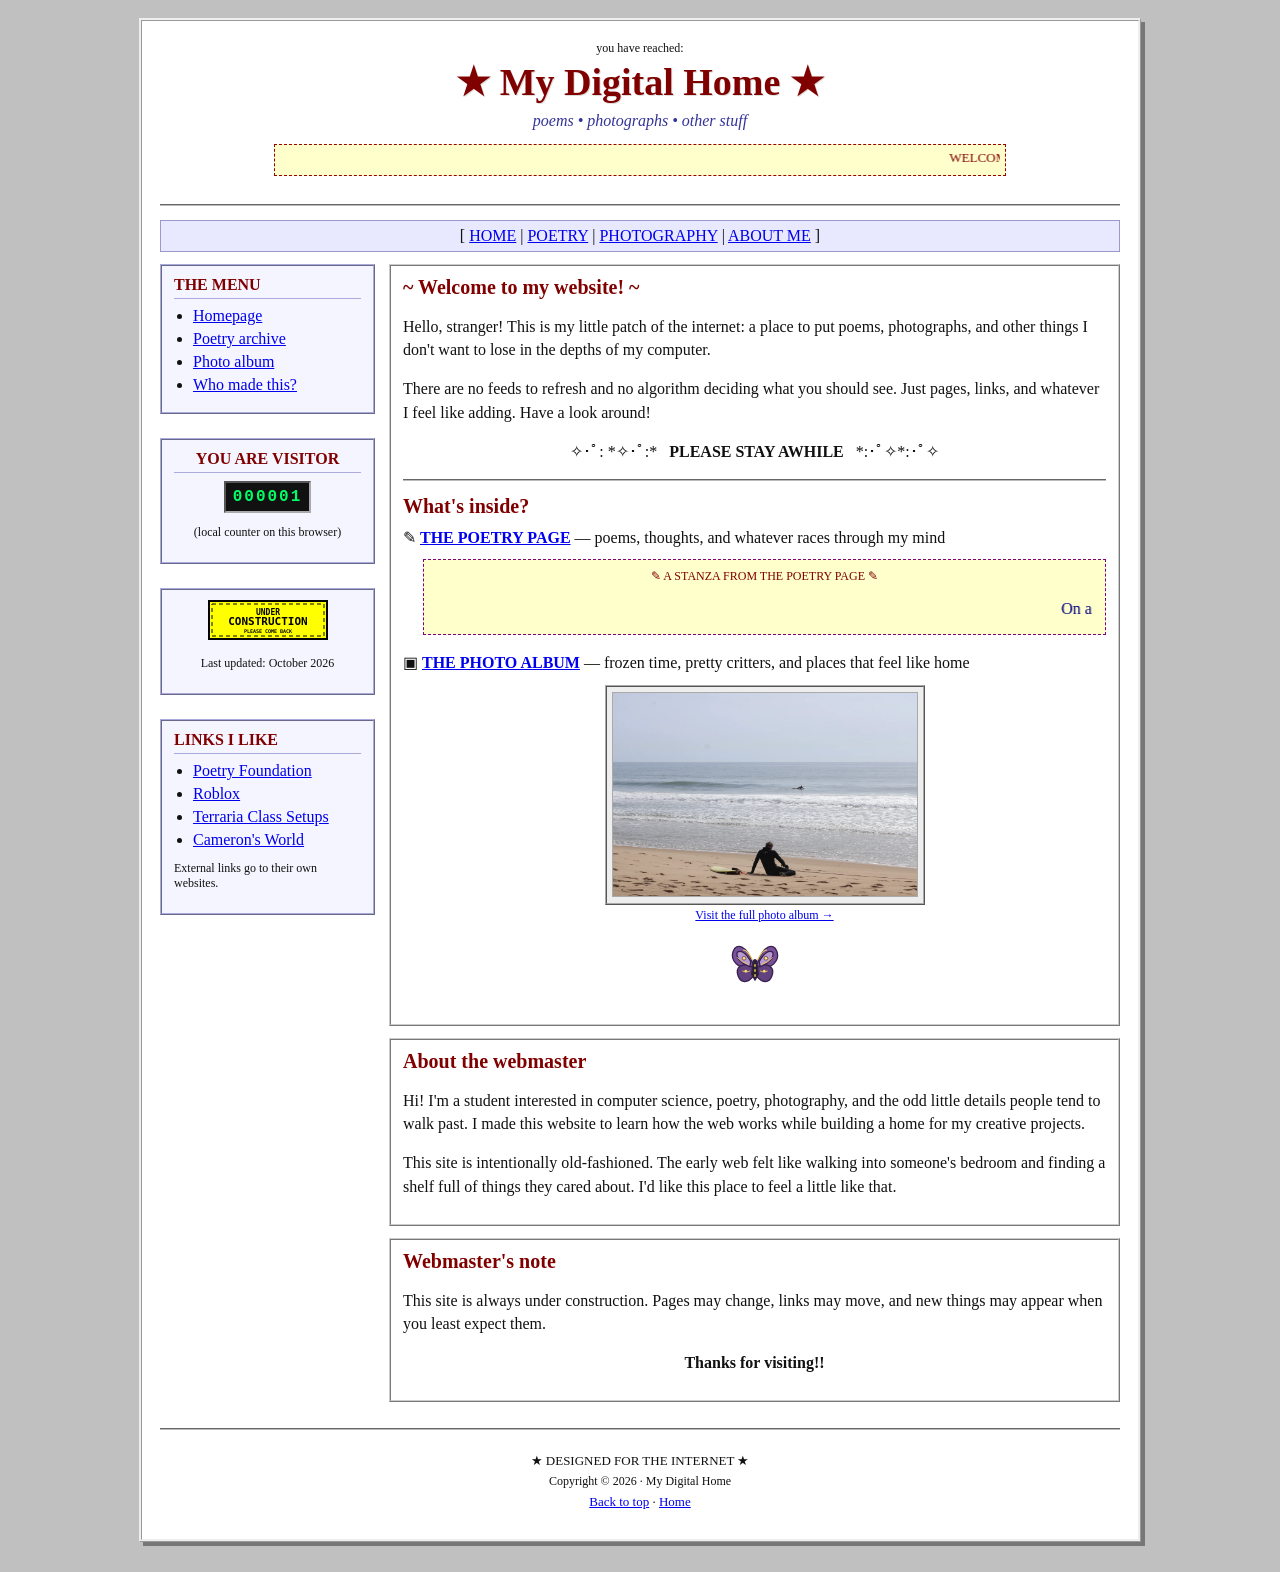
==== index.html @ 9bfef0e5 "fixes and text changes" ====
<!DOCTYPE html>
<html lang="en">
<head>
<meta charset="UTF-8">
<meta name="viewport" content="width=device-width, initial-scale=1">
<meta name="description" content="A personal homepage for poems, photographs, and things that stick around.">
<title>~*~ My Digital Home ~*~</title>
<link rel="icon" href="assets/icons/moth.svg" type="image/svg+xml">
<link rel="stylesheet" href="styles.css">
</head>
<body>
<div class="page">
  <header class="top">
    <p class="tiny">you have reached:</p>
    <h1>★ My Digital Home ★</h1>
    <p class="subtitle">poems • photographs • other stuff</p>
    <div class="welcome"><marquee scrollamount="3">WELCOME, INTERNET TRAVELER! &nbsp; This site is best viewed with curiosity and a snack. &nbsp; Please sign the guestbook (in spirit) before you leave. &nbsp; ☆ ☆ ☆</marquee></div>
  </header>
  <hr>
  <nav class="nav" aria-label="Main navigation">[ <a href="index.html">HOME</a> | <a href="poetry.html">POETRY</a> | <a href="photography.html">PHOTOGRAPHY</a> | <a href="#about">ABOUT ME</a> ]</nav>
  <div class="columns">
    <aside class="sidebar">
      <div class="box"><h2>THE MENU</h2><ul>
        <li><a href="index.html">Homepage</a></li><li><a href="poetry.html">Poetry archive</a></li><li><a href="photography.html">Photo album</a></li><li><a href="#about">Who made this?</a></li>
      </ul></div>
      <div class="box center"><h2>YOU ARE VISITOR</h2><div id="counter" class="counter">000001</div><p class="small">(local counter on this browser)</p></div>
      <div class="box center"><img src="assets/buttons/under-construction.svg" width="120" height="40" alt="Under construction"><p class="small">Last updated: October 2026</p></div>
      <div class="box"><h2>LINKS I LIKE</h2><ul><li><a href="https://www.poetryfoundation.org/">Poetry Foundation</a></li><li><a href="https://www.roblox.com/">Roblox</a></li><li><a href="https://terraria.wiki.gg/wiki/Guide:Class_setups">Terraria Class Setups</a></li><li><a href="https://www.cameronsworld.net/">Cameron's World</a></li></ul><p class="small">External links go to their own websites.</p></div>
    </aside>
    <main>
      <section class="box main-box"><h2>~ Welcome to my website! ~</h2>
        <p>Hello, stranger! This is my little patch of the internet: a place to put poems, photographs, and other things I don't want to lose in the depths of my computer.</p>
        <p>There are no feeds to refresh and no algorithm deciding what you should see. Just pages, links, and whatever I feel like adding. Have a look around!</p>
        <p class="center">✧･ﾟ: *✧･ﾟ:* &nbsp; <strong>PLEASE STAY AWHILE</strong> &nbsp; *:･ﾟ✧*:･ﾟ✧</p>
        <hr>
        <h2>What's inside?</h2>
        <div class="directory">
          <p>✎ <a href="poetry.html"><strong>THE POETRY PAGE</strong></a> — poems, thoughts, and whatever races through my mind</p>
          <div class="poem-ticker-box" aria-label="A random stanza from the poetry archive">
            <p class="small center">✎ A STANZA FROM THE POETRY PAGE ✎</p>
            <marquee id="random-poem-stanza" scrollamount="2" aria-label="Random poem stanza">Loading a line from the poetry archive...</marquee>
          </div>
          <p>▣ <a href="photography.html"><strong>THE PHOTO ALBUM</strong></a> — frozen time, pretty critters, and places that feel like home</p>
          <div class="home-photo-feature center">
            <a class="home-photo-link" id="random-home-photo-link" href="assets/photos/img_0612.webp" target="_blank" rel="noopener" aria-label="Open this photograph in a larger view">
              <span class="home-photo-window"><img id="random-home-photo" src="assets/photos/img_0612.webp" alt="A random photograph from the collection" decoding="async"></span>
            </a>
            <p class="small"><a href="photography.html">Visit the full photo album →</a></p>
          </div>
        </div>
        <p class="center"><img src="assets/icons/moth.svg" alt="A little moth icon" width="54" height="54"></p>
      </section>
      <section class="box main-box" id="about"><h2>About the webmaster</h2>
        <p>Hi! I'm a student interested in computer science, poetry, photography, and the odd little details people tend to walk past. I made this website to learn how the web works while building a home for my creative projects.</p>
        <p>This site is intentionally old-fashioned. The early web felt like walking into someone's bedroom and finding a shelf full of things they cared about. I'd like this place to feel a little like that.</p>
      </section>
      <section class="box main-box"><h2>Webmaster's note</h2><p>This site is always under construction. Pages may change, links may move, and new things may appear when you least expect them.</p><p class="center"><strong>Thanks for visiting!!</strong></p></section>
    </main>
  </div>
  <hr>
  <footer><p>★ DESIGNED FOR THE INTERNET ★</p><p class="small">Copyright © 2026 · My Digital Home</p><p><a href="#top">Back to top</a> · <a href="index.html">Home</a></p></footer>
</div>
<script src="script.js"></script>
</body>
</html>
---- styles.css ----
/* Intentionally simple, old-school personal homepage styling. Most browsers supply the classic Times look. */
html { background: #c0c0c0; }
body { margin: 0; padding: 18px 10px 30px; color: #111; background: #c0c0c0; font-family: "Times New Roman", Times, serif; font-size: 16px; }
a { color: #0000ee; text-decoration: underline; }
a:visited { color: #551a8b; }
a:hover { color: #cc0000; background: #ffff99; }
.page { max-width: 960px; margin: 0 auto; padding: 12px 18px 20px; border: 3px ridge #eee; background: #fff; box-shadow: 4px 4px 0 #777; }
.top { text-align: center; padding: 8px 5px 14px; }
.top h1 { margin: 4px 0 8px; color: #800000; font-size: clamp(25px, 4vw, 38px); text-shadow: 1px 1px #ddd; }
.subtitle { margin: 0; color: #333399; font-style: italic; }
.tiny, .small { font-size: 12px; }
.tiny { margin: 0; }
.welcome { margin: 14px auto 0; max-width: 720px; padding: 5px; border: 1px dashed #900; color: #800000; background: #ffffcc; font-size: 13px; }
hr { border: 0; border-top: 2px groove #bbb; margin: 14px 0; }
.nav { text-align: center; padding: 6px; margin-bottom: 12px; background: #e8e8ff; border: 1px solid #9999cc; }
.columns { display: grid; grid-template-columns: 215px minmax(0, 1fr); gap: 14px; align-items: start; }
.sidebar { display: flex; flex-direction: column; gap: 12px; }
.box { border: 2px ridge #ccc; padding: 10px 12px; margin: 0 0 12px; background: #fff; }
.box h2 { color: #800000; font-size: 20px; margin: 0 0 8px; }
.sidebar .box { background: #f5f5ff; border-color: #aaaadd; }
.sidebar .box h2 { font-size: 16px; border-bottom: 1px solid #aaaadd; padding-bottom: 4px; }
.sidebar ul { padding-left: 19px; margin: 8px 0; }
.sidebar li { margin: 5px 0; }
.center { text-align: center; }
.counter { display: inline-block; padding: 5px 7px; border: 2px inset #aaa; background: #111; color: #00ff66; font-family: "Courier New", monospace; font-weight: bold; letter-spacing: 2px; }
.main-box p { line-height: 1.45; }
.directory { line-height: 1.8; }
.single { max-width: 780px; margin: 0 auto; }
.breadcrumbs { font-size: 13px; }
.poem { margin-top: 16px; }
.poem h2 { color: #000080; }
.poem-text { padding: 10px 18px; border-left: 3px solid #ccc; font-style: italic; line-height: 1.6; }
.poem-text p { margin: 0 0 14px; }
code { padding: 1px 3px; background: #eee; font-family: "Courier New", monospace; font-size: 13px; overflow-wrap: anywhere; }
.photography-page { max-width: 900px; }
.photo-gallery { display: grid; grid-template-columns: repeat(3, minmax(0, 1fr)); gap: 12px; align-items: start; }
.photo-gallery figure { margin: 0; padding: 7px; background: #f7f7ff; min-width: 0; }
.photo-link { display: flex; align-items: center; justify-content: center; width: 100%; aspect-ratio: 3 / 2; overflow: hidden; background: #eee; cursor: zoom-in; }
.photo-gallery img { display: block; width: 100%; height: 100% !important; aspect-ratio: auto; object-fit: contain !important; border: 2px inset #aaa; background: #eee; }
footer { text-align: center; font-size: 13px; padding: 4px 0; }
footer p { margin: 5px 0; }
@media (max-width: 650px) { body { padding: 6px; } .page { padding: 10px; } .columns { grid-template-columns: 1fr; } .sidebar { display: grid; grid-template-columns: repeat(2, minmax(0, 1fr)); } .photo-gallery { grid-template-columns: 1fr 1fr; } }
@media (max-width: 390px) { .sidebar, .photo-gallery { grid-template-columns: 1fr; } }

/* Poetry archive */
.poem-index { line-height: 1.8; }
.poem { scroll-margin-top: 16px; }
.poem h2 { text-transform: none; }
.poem-text.poem-lines { font-style: normal; line-height: 1.55; }
.poem-text.poem-lines p { margin: 0 0 18px; }
.poem-text.poem-lines p:last-child { margin-bottom: 0; }
.epigraph { margin: 8px 18px 2px; padding-left: 12px; border-left: 2px solid #aaaadd; font-style: italic; line-height: 1.5; }


/* Homepage random photo + poetry ticker */
.directory { line-height: 1.8; }
.directory > p { margin: 8px 0 10px; }
.poem-ticker-box { margin: 0 0 16px 20px; padding: 8px 10px; border: 1px dashed #800080; background: #ffffcc; color: #000080; overflow: hidden; }
.poem-ticker-box .small { margin: 0 0 6px; color: #800000; }
.poem-ticker-box marquee { display: block; padding: 3px 0; min-height: 1.2em; }
.home-photo-feature { margin: 3px 0 10px 20px; line-height: 1.2; }
.home-photo-link { display: block; width: min(100%, 320px); max-width: 100%; margin: 0 auto; cursor: zoom-in; }
.home-photo-window { display: flex; align-items: center; justify-content: center; width: 100%; height: 220px; box-sizing: border-box; margin: 0 auto; padding: 5px; border: 2px ridge #aaa; background: #eee; }
.home-photo-window img { display: block; max-width: 100%; max-height: 100%; width: auto; height: auto; object-fit: contain; border: 1px solid #aaa; box-sizing: border-box; }
.home-photo-feature p { margin: 3px 0 0; line-height: 1.2; }
@media (max-width: 650px) { .poem-ticker-box, .home-photo-feature { margin-left: 0; } .home-photo-window { height: 210px; } }
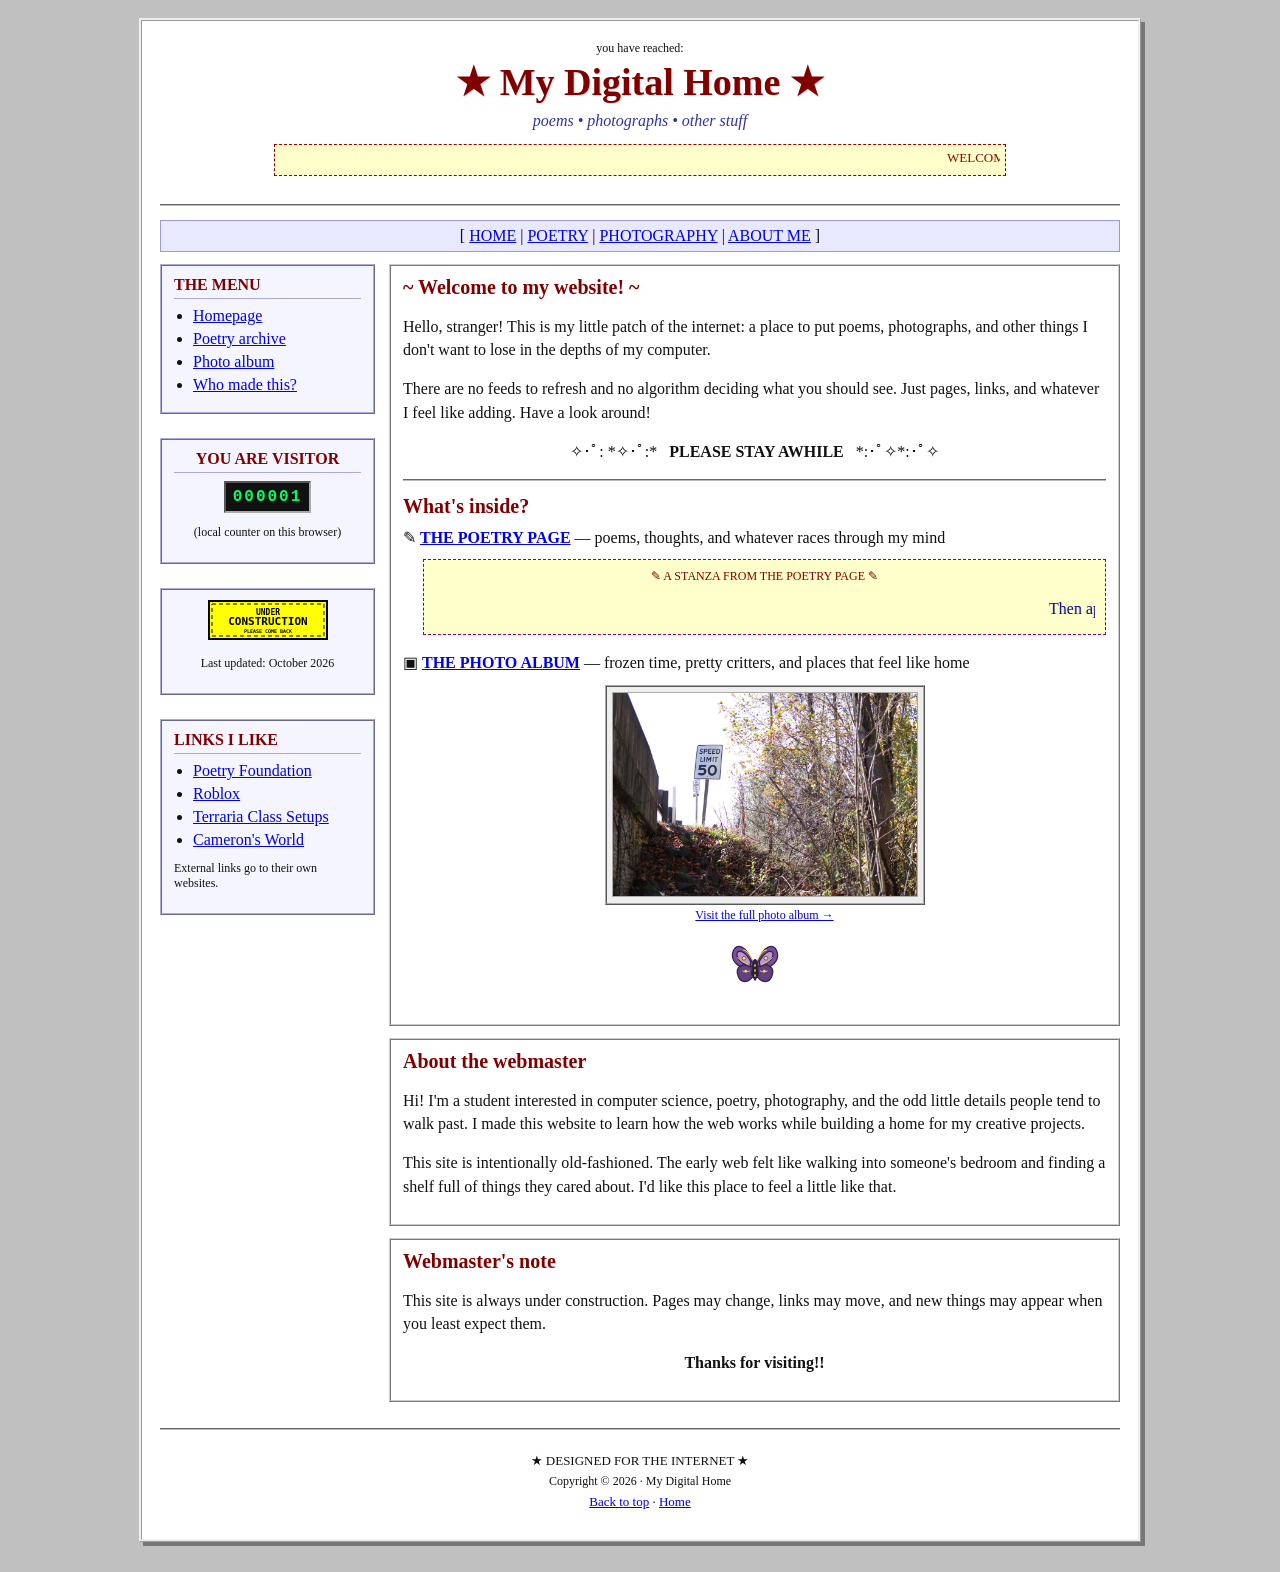
==== commit d95fa02e: "updated ticker and home buttons" ====
--- a/index.html
+++ b/index.html
@@ -38,7 +38,7 @@
           <p>✎ <a href="poetry.html"><strong>THE POETRY PAGE</strong></a> — poems, thoughts, and whatever races through my mind</p>
           <div class="poem-ticker-box" aria-label="A random stanza from the poetry archive">
             <p class="small center">✎ A STANZA FROM THE POETRY PAGE ✎</p>
-            <marquee id="random-poem-stanza" scrollamount="2" aria-label="Random poem stanza">Loading a line from the poetry archive...</marquee>
+            <marquee id="random-poem-stanza" scrollamount="2" scrolldelay="65" truespeed aria-label="Random poem stanza">Loading a line from the poetry archive...</marquee>
           </div>
           <p>▣ <a href="photography.html"><strong>THE PHOTO ALBUM</strong></a> — frozen time, pretty critters, and places that feel like home</p>
           <div class="home-photo-feature center">
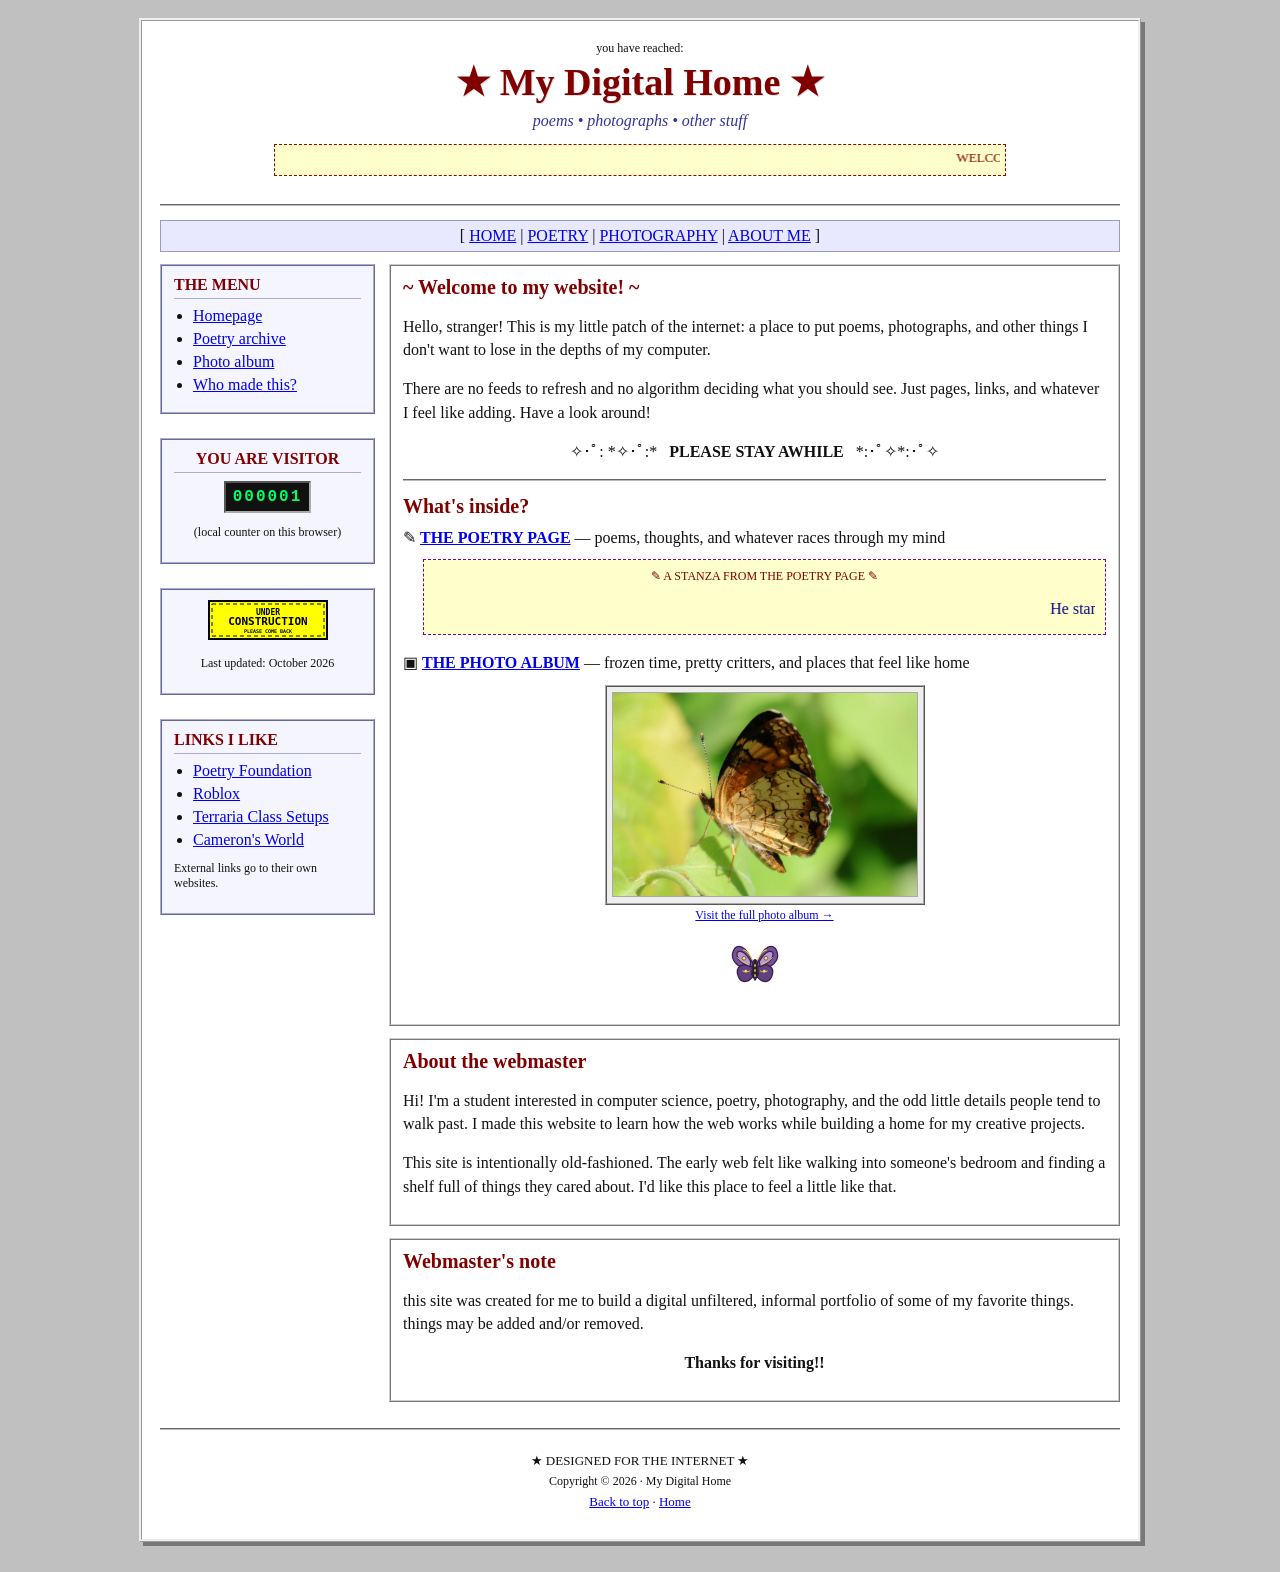
==== commit dac26f61: "more fixes" ====
--- a/index.html
+++ b/index.html
@@ -38,7 +38,7 @@
           <p>✎ <a href="poetry.html"><strong>THE POETRY PAGE</strong></a> — poems, thoughts, and whatever races through my mind</p>
           <div class="poem-ticker-box" aria-label="A random stanza from the poetry archive">
             <p class="small center">✎ A STANZA FROM THE POETRY PAGE ✎</p>
-            <marquee id="random-poem-stanza" scrollamount="2" scrolldelay="65" truespeed aria-label="Random poem stanza">Loading a line from the poetry archive...</marquee>
+            <marquee id="random-poem-stanza" scrollamount="2" scrolldelay="55" truespeed aria-label="Random poem stanza">Loading a line from the poetry archive...</marquee>
           </div>
           <p>▣ <a href="photography.html"><strong>THE PHOTO ALBUM</strong></a> — frozen time, pretty critters, and places that feel like home</p>
           <div class="home-photo-feature center">
@@ -54,7 +54,7 @@
         <p>Hi! I'm a student interested in computer science, poetry, photography, and the odd little details people tend to walk past. I made this website to learn how the web works while building a home for my creative projects.</p>
         <p>This site is intentionally old-fashioned. The early web felt like walking into someone's bedroom and finding a shelf full of things they cared about. I'd like this place to feel a little like that.</p>
       </section>
-      <section class="box main-box"><h2>Webmaster's note</h2><p>This site is always under construction. Pages may change, links may move, and new things may appear when you least expect them.</p><p class="center"><strong>Thanks for visiting!!</strong></p></section>
+      <section class="box main-box"><h2>Webmaster's note</h2><p>this site was created for me to build a digital unfiltered, informal portfolio of some of my favorite things. things may be added and/or removed.</p><p class="center"><strong>Thanks for visiting!!</strong></p></section>
     </main>
   </div>
   <hr>
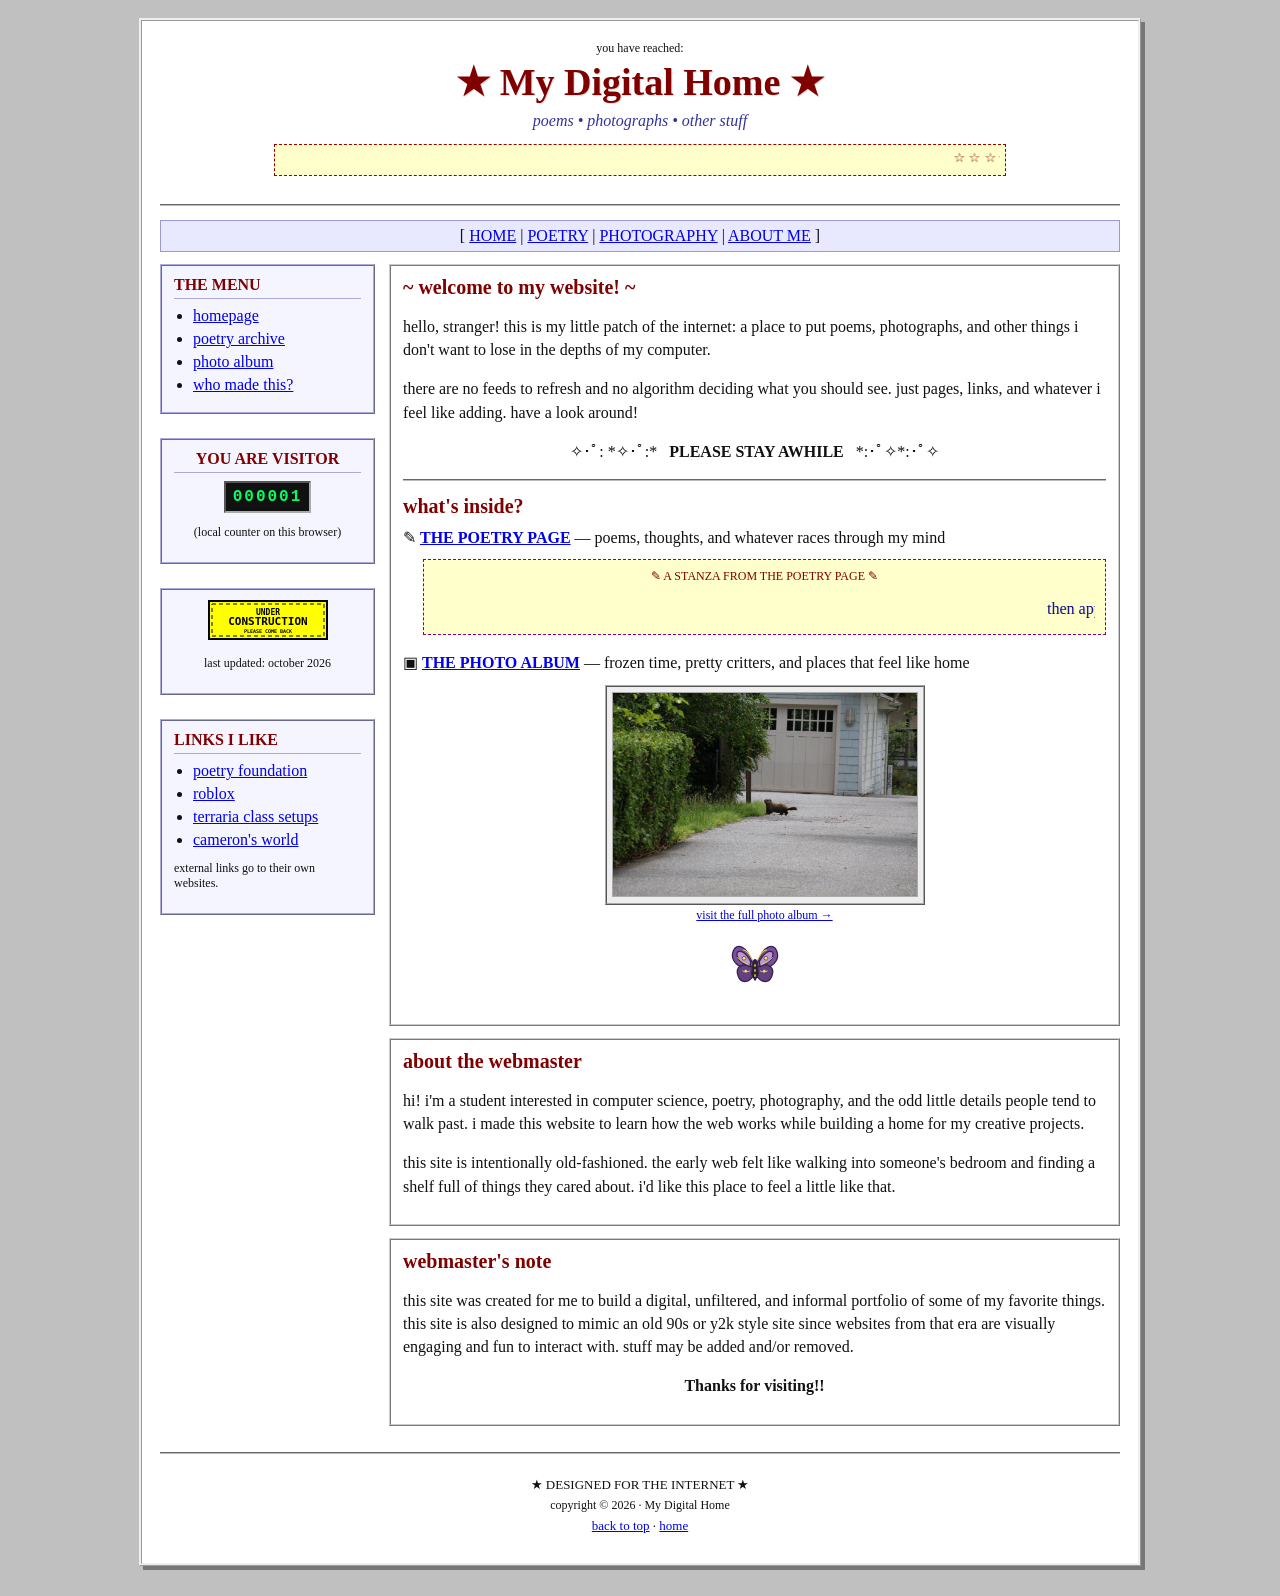
==== commit 0bbe050d: "fixed text stuff and i forget what else tbh" ====
--- a/index.html
+++ b/index.html
@@ -3,7 +3,7 @@
 <head>
 <meta charset="UTF-8">
 <meta name="viewport" content="width=device-width, initial-scale=1">
-<meta name="description" content="A personal homepage for poems, photographs, and things that stick around.">
+<meta name="description" content="a personal homepage for poems, photographs, and things that stick around.">
 <title>~*~ My Digital Home ~*~</title>
 <link rel="icon" href="assets/icons/moth.svg" type="image/svg+xml">
 <link rel="stylesheet" href="styles.css">
@@ -14,51 +14,51 @@
     <p class="tiny">you have reached:</p>
     <h1>★ My Digital Home ★</h1>
     <p class="subtitle">poems • photographs • other stuff</p>
-    <div class="welcome"><marquee scrollamount="3">WELCOME, INTERNET TRAVELER! &nbsp; This site is best viewed with curiosity and a snack. &nbsp; Please sign the guestbook (in spirit) before you leave. &nbsp; ☆ ☆ ☆</marquee></div>
+    <div class="welcome"><marquee scrollamount="3">☆ ☆ ☆ welcome to my digital portfolio!! enjoy your stay and make yourself at home. ☆ ☆ ☆</marquee></div>
   </header>
   <hr>
-  <nav class="nav" aria-label="Main navigation">[ <a href="index.html">HOME</a> | <a href="poetry.html">POETRY</a> | <a href="photography.html">PHOTOGRAPHY</a> | <a href="#about">ABOUT ME</a> ]</nav>
+  <nav class="nav" aria-label="main navigation">[ <a href="index.html">HOME</a> | <a href="poetry.html">POETRY</a> | <a href="photography.html">PHOTOGRAPHY</a> | <a href="#about">ABOUT ME</a> ]</nav>
   <div class="columns">
     <aside class="sidebar">
       <div class="box"><h2>THE MENU</h2><ul>
-        <li><a href="index.html">Homepage</a></li><li><a href="poetry.html">Poetry archive</a></li><li><a href="photography.html">Photo album</a></li><li><a href="#about">Who made this?</a></li>
+        <li><a href="index.html">homepage</a></li><li><a href="poetry.html">poetry archive</a></li><li><a href="photography.html">photo album</a></li><li><a href="#about">who made this?</a></li>
       </ul></div>
       <div class="box center"><h2>YOU ARE VISITOR</h2><div id="counter" class="counter">000001</div><p class="small">(local counter on this browser)</p></div>
-      <div class="box center"><img src="assets/buttons/under-construction.svg" width="120" height="40" alt="Under construction"><p class="small">Last updated: October 2026</p></div>
-      <div class="box"><h2>LINKS I LIKE</h2><ul><li><a href="https://www.poetryfoundation.org/">Poetry Foundation</a></li><li><a href="https://www.roblox.com/">Roblox</a></li><li><a href="https://terraria.wiki.gg/wiki/Guide:Class_setups">Terraria Class Setups</a></li><li><a href="https://www.cameronsworld.net/">Cameron's World</a></li></ul><p class="small">External links go to their own websites.</p></div>
+      <div class="box center"><img src="assets/buttons/under-construction.svg" width="120" height="40" alt="under construction"><p class="small">last updated: october 2026</p></div>
+      <div class="box"><h2>LINKS I LIKE</h2><ul><li><a href="https://www.poetryfoundation.org/">poetry foundation</a></li><li><a href="https://www.roblox.com/">roblox</a></li><li><a href="https://terraria.wiki.gg/wiki/Guide:Class_setups">terraria class setups</a></li><li><a href="https://www.cameronsworld.net/">cameron's world</a></li></ul><p class="small">external links go to their own websites.</p></div>
     </aside>
     <main>
-      <section class="box main-box"><h2>~ Welcome to my website! ~</h2>
-        <p>Hello, stranger! This is my little patch of the internet: a place to put poems, photographs, and other things I don't want to lose in the depths of my computer.</p>
-        <p>There are no feeds to refresh and no algorithm deciding what you should see. Just pages, links, and whatever I feel like adding. Have a look around!</p>
+      <section class="box main-box"><h2>~ welcome to my website! ~</h2>
+        <p>hello, stranger! this is my little patch of the internet: a place to put poems, photographs, and other things i don't want to lose in the depths of my computer.</p>
+        <p>there are no feeds to refresh and no algorithm deciding what you should see. just pages, links, and whatever i feel like adding. have a look around!</p>
         <p class="center">✧･ﾟ: *✧･ﾟ:* &nbsp; <strong>PLEASE STAY AWHILE</strong> &nbsp; *:･ﾟ✧*:･ﾟ✧</p>
         <hr>
-        <h2>What's inside?</h2>
+        <h2>what's inside?</h2>
         <div class="directory">
           <p>✎ <a href="poetry.html"><strong>THE POETRY PAGE</strong></a> — poems, thoughts, and whatever races through my mind</p>
           <div class="poem-ticker-box" aria-label="A random stanza from the poetry archive">
             <p class="small center">✎ A STANZA FROM THE POETRY PAGE ✎</p>
-            <marquee id="random-poem-stanza" scrollamount="2" scrolldelay="55" truespeed aria-label="Random poem stanza">Loading a line from the poetry archive...</marquee>
+            <marquee id="random-poem-stanza" scrollamount="2" scrolldelay="55" truespeed aria-label="random poem stanza">loading a line from the poetry archive...</marquee>
           </div>
           <p>▣ <a href="photography.html"><strong>THE PHOTO ALBUM</strong></a> — frozen time, pretty critters, and places that feel like home</p>
           <div class="home-photo-feature center">
             <a class="home-photo-link" id="random-home-photo-link" href="assets/photos/img_0612.webp" target="_blank" rel="noopener" aria-label="Open this photograph in a larger view">
-              <span class="home-photo-window"><img id="random-home-photo" src="assets/photos/img_0612.webp" alt="A random photograph from the collection" decoding="async"></span>
+              <span class="home-photo-window"><img id="random-home-photo" src="assets/photos/img_0612.webp" alt="a random photograph from the collection" decoding="async"></span>
             </a>
-            <p class="small"><a href="photography.html">Visit the full photo album →</a></p>
+            <p class="small"><a href="photography.html">visit the full photo album →</a></p>
           </div>
         </div>
-        <p class="center"><img src="assets/icons/moth.svg" alt="A little moth icon" width="54" height="54"></p>
+        <p class="center"><img src="assets/icons/moth.svg" alt="a little moth icon" width="54" height="54"></p>
       </section>
-      <section class="box main-box" id="about"><h2>About the webmaster</h2>
-        <p>Hi! I'm a student interested in computer science, poetry, photography, and the odd little details people tend to walk past. I made this website to learn how the web works while building a home for my creative projects.</p>
-        <p>This site is intentionally old-fashioned. The early web felt like walking into someone's bedroom and finding a shelf full of things they cared about. I'd like this place to feel a little like that.</p>
+      <section class="box main-box" id="about"><h2>about the webmaster</h2>
+        <p>hi! i'm a student interested in computer science, poetry, photography, and the odd little details people tend to walk past. i made this website to learn how the web works while building a home for my creative projects.</p>
+        <p>this site is intentionally old-fashioned. the early web felt like walking into someone's bedroom and finding a shelf full of things they cared about. i'd like this place to feel a little like that.</p>
       </section>
-      <section class="box main-box"><h2>Webmaster's note</h2><p>this site was created for me to build a digital unfiltered, informal portfolio of some of my favorite things. things may be added and/or removed.</p><p class="center"><strong>Thanks for visiting!!</strong></p></section>
+      <section class="box main-box"><h2>webmaster's note</h2><p>this site was created for me to build a digital, unfiltered, and informal portfolio of some of my favorite things. this site is also designed to mimic an old 90s or y2k style site since websites from that era are visually engaging and fun to interact with. stuff may be added and/or removed.</p><p class="center"><strong>Thanks for visiting!!</strong></p></section>
     </main>
   </div>
   <hr>
-  <footer><p>★ DESIGNED FOR THE INTERNET ★</p><p class="small">Copyright © 2026 · My Digital Home</p><p><a href="#top">Back to top</a> · <a href="index.html">Home</a></p></footer>
+  <footer><p>★ DESIGNED FOR THE INTERNET ★</p><p class="small">copyright © 2026 · My Digital Home</p><p><a href="#top">back to top</a> · <a href="index.html">home</a></p></footer>
 </div>
 <script src="script.js"></script>
 </body>
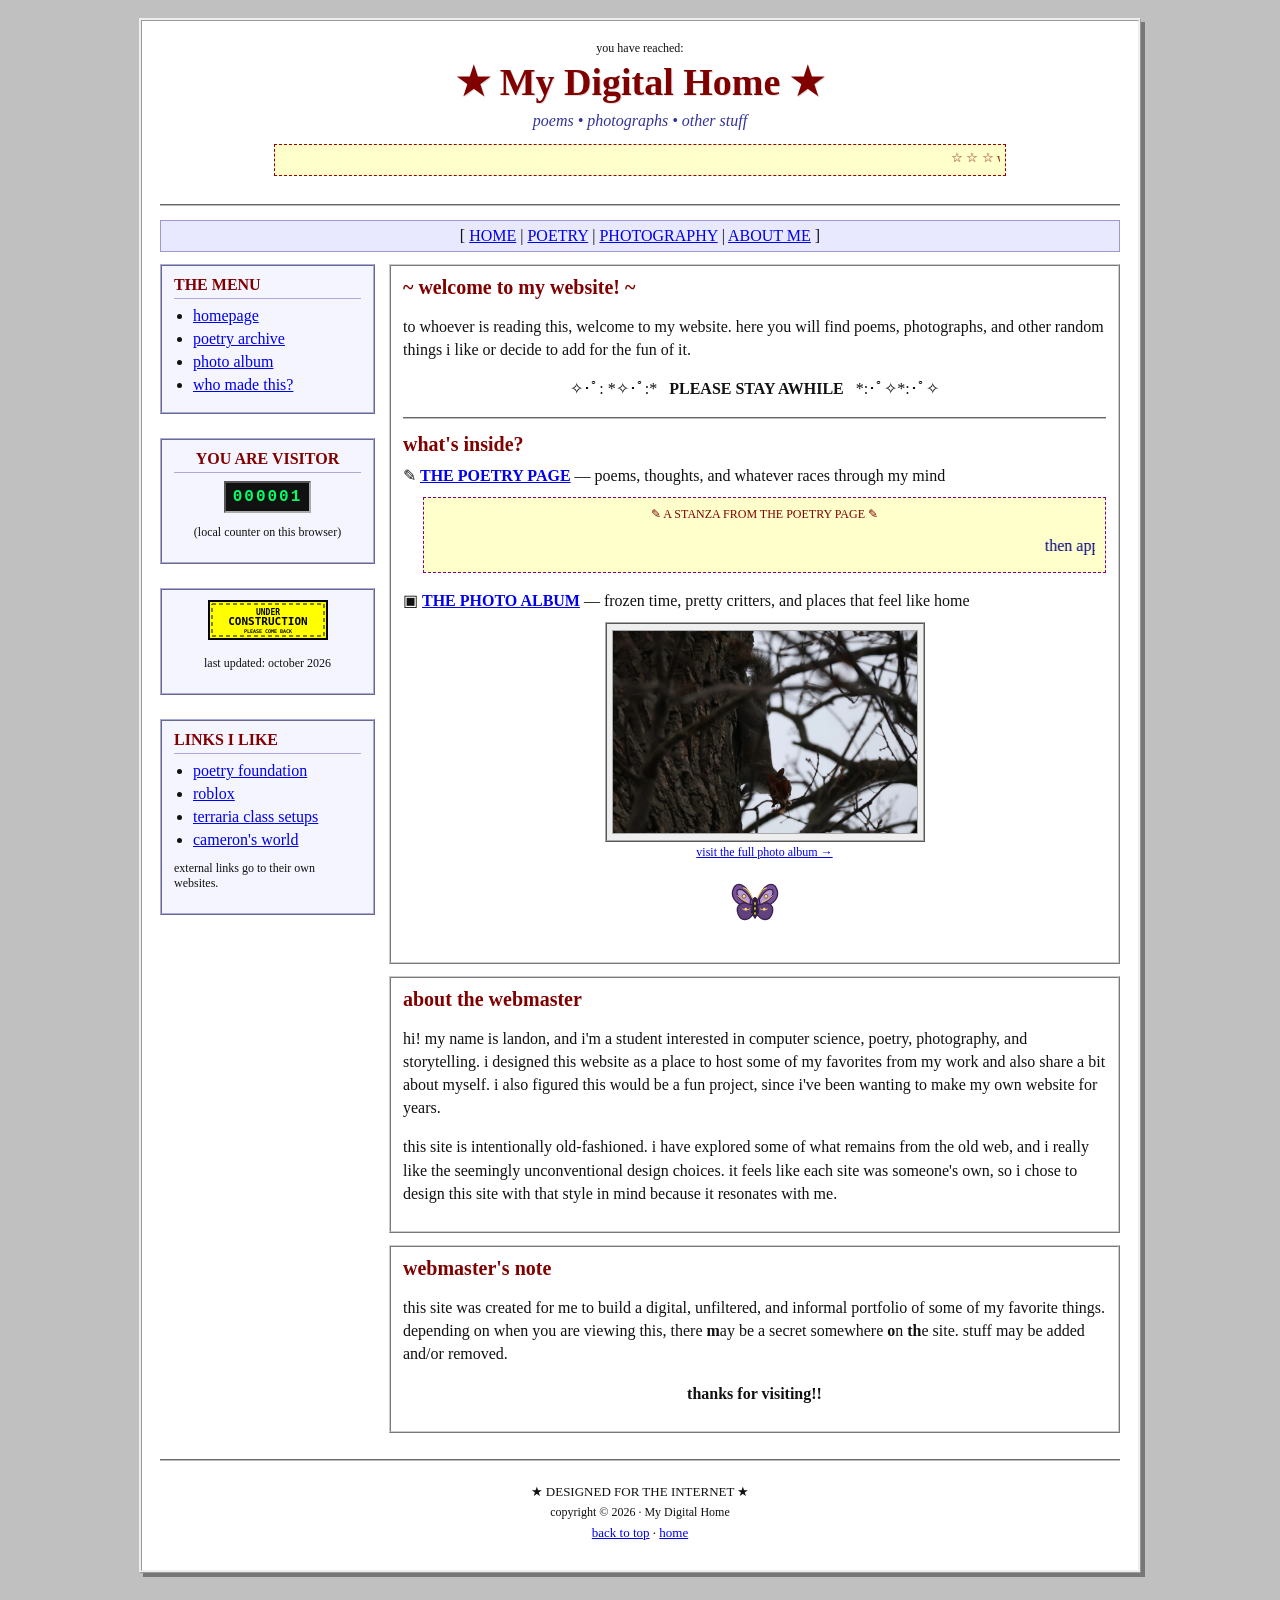
==== commit 1b791b3c: "semi-final(?) changes pre college apps" ====
--- a/index.html
+++ b/index.html
@@ -29,8 +29,7 @@
     </aside>
     <main>
       <section class="box main-box"><h2>~ welcome to my website! ~</h2>
-        <p>hello, stranger! this is my little patch of the internet: a place to put poems, photographs, and other things i don't want to lose in the depths of my computer.</p>
-        <p>there are no feeds to refresh and no algorithm deciding what you should see. just pages, links, and whatever i feel like adding. have a look around!</p>
+        <p>to whoever is reading this, welcome to my website. here you will find poems, photographs, and other random things i like or decide to add for the fun of it.</p>
         <p class="center">✧･ﾟ: *✧･ﾟ:* &nbsp; <strong>PLEASE STAY AWHILE</strong> &nbsp; *:･ﾟ✧*:･ﾟ✧</p>
         <hr>
         <h2>what's inside?</h2>
@@ -51,10 +50,10 @@
         <p class="center"><img src="assets/icons/moth.svg" alt="a little moth icon" width="54" height="54"></p>
       </section>
       <section class="box main-box" id="about"><h2>about the webmaster</h2>
-        <p>hi! i'm a student interested in computer science, poetry, photography, and the odd little details people tend to walk past. i made this website to learn how the web works while building a home for my creative projects.</p>
-        <p>this site is intentionally old-fashioned. the early web felt like walking into someone's bedroom and finding a shelf full of things they cared about. i'd like this place to feel a little like that.</p>
+        <p>hi! my name is landon, and i'm a student interested in computer science, poetry, photography, and storytelling. i designed this website as a place to host some of my favorites from my work and also share a bit about myself. i also figured this would be a fun project, since i've been wanting to make my own website for years.</p>
+        <p>this site is intentionally old-fashioned. i have explored some of what remains from the old web, and i really like the seemingly unconventional design choices. it feels like each site was someone's own, so i chose to design this site with that style in mind because it resonates with me.</p>
       </section>
-      <section class="box main-box"><h2>webmaster's note</h2><p>this site was created for me to build a digital, unfiltered, and informal portfolio of some of my favorite things. this site is also designed to mimic an old 90s or y2k style site since websites from that era are visually engaging and fun to interact with. stuff may be added and/or removed.</p><p class="center"><strong>Thanks for visiting!!</strong></p></section>
+      <section class="box main-box"><h2>webmaster's note</h2><p>this site was created for me to build a digital, unfiltered, and informal portfolio of some of my favorite things. depending on when you are viewing this, there <strong>m</strong>ay be a secret somewhere <strong>o</strong>n <strong>th</strong>e site. stuff may be added and/or removed.</p><p class="center"><strong>thanks for visiting!!</strong></p></section>
     </main>
   </div>
   <hr>
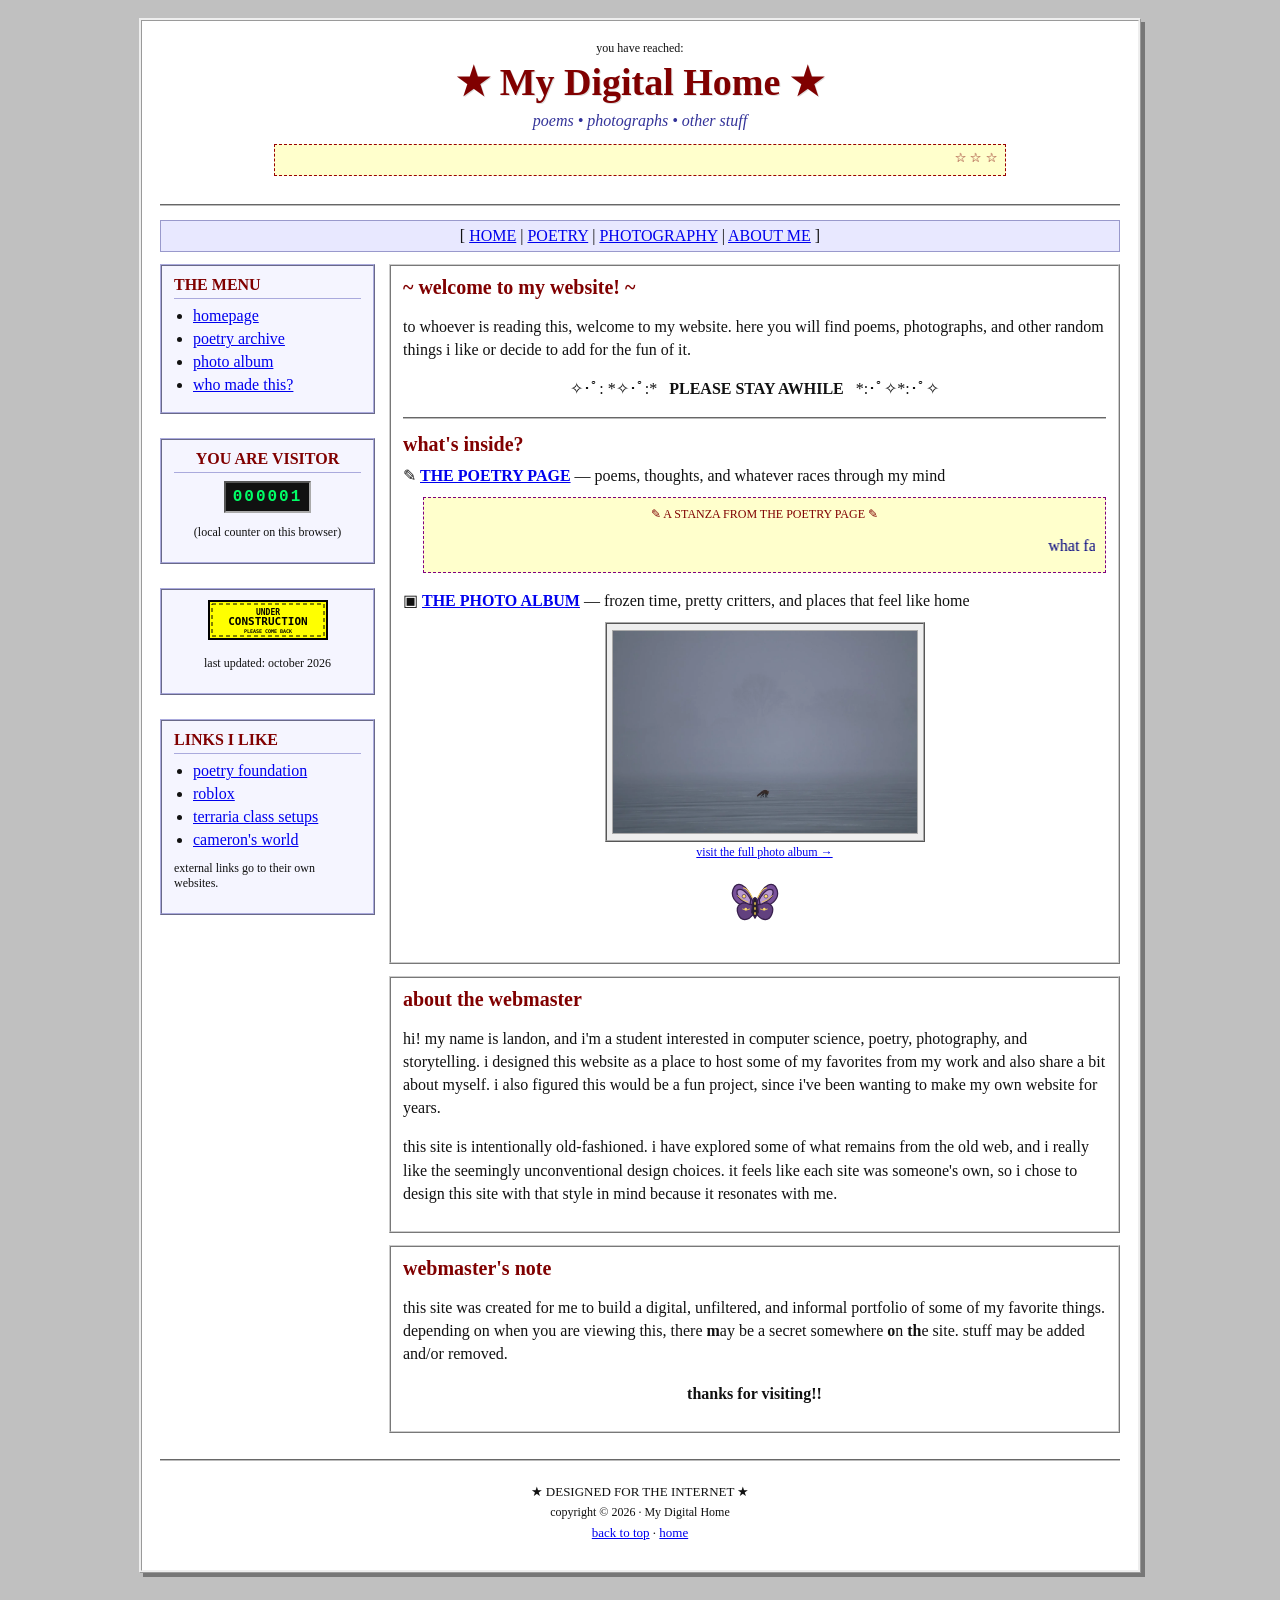
==== commit cb3478ed: "final changes(?) and secret" ====
--- a/index.html
+++ b/index.html
@@ -47,7 +47,7 @@
             <p class="small"><a href="photography.html">visit the full photo album →</a></p>
           </div>
         </div>
-        <p class="center"><img src="assets/icons/moth.svg" alt="a little moth icon" width="54" height="54"></p>
+        <p class="center"><a href="secret.html" aria-label="open secret page"><img src="assets/icons/moth.svg" alt="a little moth icon" width="54" height="54"></a></p>
       </section>
       <section class="box main-box" id="about"><h2>about the webmaster</h2>
         <p>hi! my name is landon, and i'm a student interested in computer science, poetry, photography, and storytelling. i designed this website as a place to host some of my favorites from my work and also share a bit about myself. i also figured this would be a fun project, since i've been wanting to make my own website for years.</p>
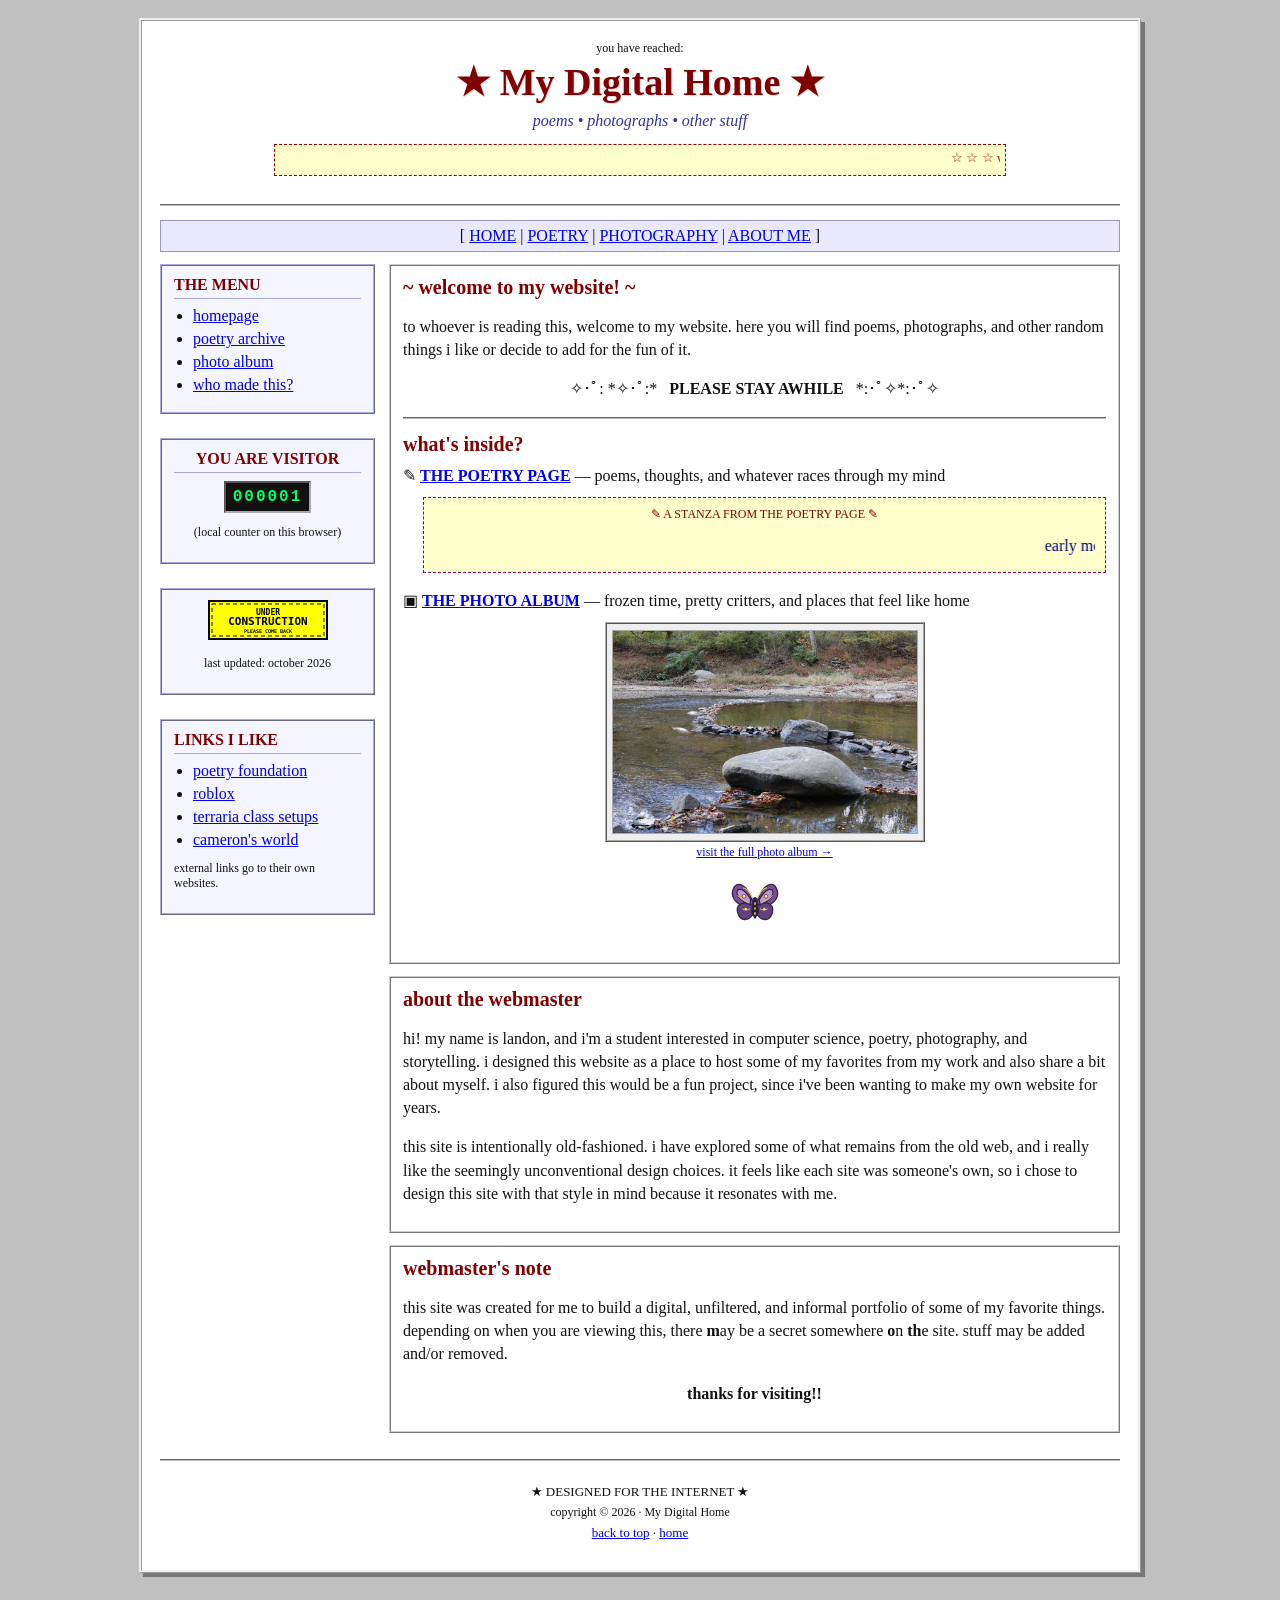
==== commit 350cb314: "super i think final fix before apps" ====
--- a/index.html
+++ b/index.html
@@ -47,7 +47,7 @@
             <p class="small"><a href="photography.html">visit the full photo album →</a></p>
           </div>
         </div>
-        <p class="center"><a href="secret.html" aria-label="open secret page"><img src="assets/icons/moth.svg" alt="a little moth icon" width="54" height="54"></a></p>
+        <p class="center"><a href="secret.html" class="moth-secret-link" aria-label="open secret page"><img src="assets/icons/moth.svg" alt="a little moth icon" width="54" height="54"></a></p>
       </section>
       <section class="box main-box" id="about"><h2>about the webmaster</h2>
         <p>hi! my name is landon, and i'm a student interested in computer science, poetry, photography, and storytelling. i designed this website as a place to host some of my favorites from my work and also share a bit about myself. i also figured this would be a fun project, since i've been wanting to make my own website for years.</p>
--- a/styles.css
+++ b/styles.css
@@ -64,3 +64,27 @@
 .home-photo-window img { display: block; max-width: 100%; max-height: 100%; width: auto; height: auto; object-fit: contain; border: 1px solid #aaa; box-sizing: border-box; }
 .home-photo-feature p { margin: 3px 0 0; line-height: 1.2; }
 @media (max-width: 650px) { .poem-ticker-box, .home-photo-feature { margin-left: 0; } .home-photo-window { height: 210px; } }
+
+/* the moth is a quiet secret link: keep it clickable without hover or pointer effects */
+.moth-secret-link,
+.moth-secret-link:visited,
+.moth-secret-link:hover,
+.moth-secret-link:active,
+.moth-secret-link:focus,
+.moth-secret-link:focus-visible {
+  color: inherit;
+  text-decoration: none;
+  background: transparent;
+  cursor: default;
+  outline: none;
+  box-shadow: none;
+}
+.moth-secret-link {
+  display: inline-block;
+  -webkit-tap-highlight-color: transparent;
+  user-select: none;
+}
+.moth-secret-link img {
+  pointer-events: none;
+  user-select: none;
+}
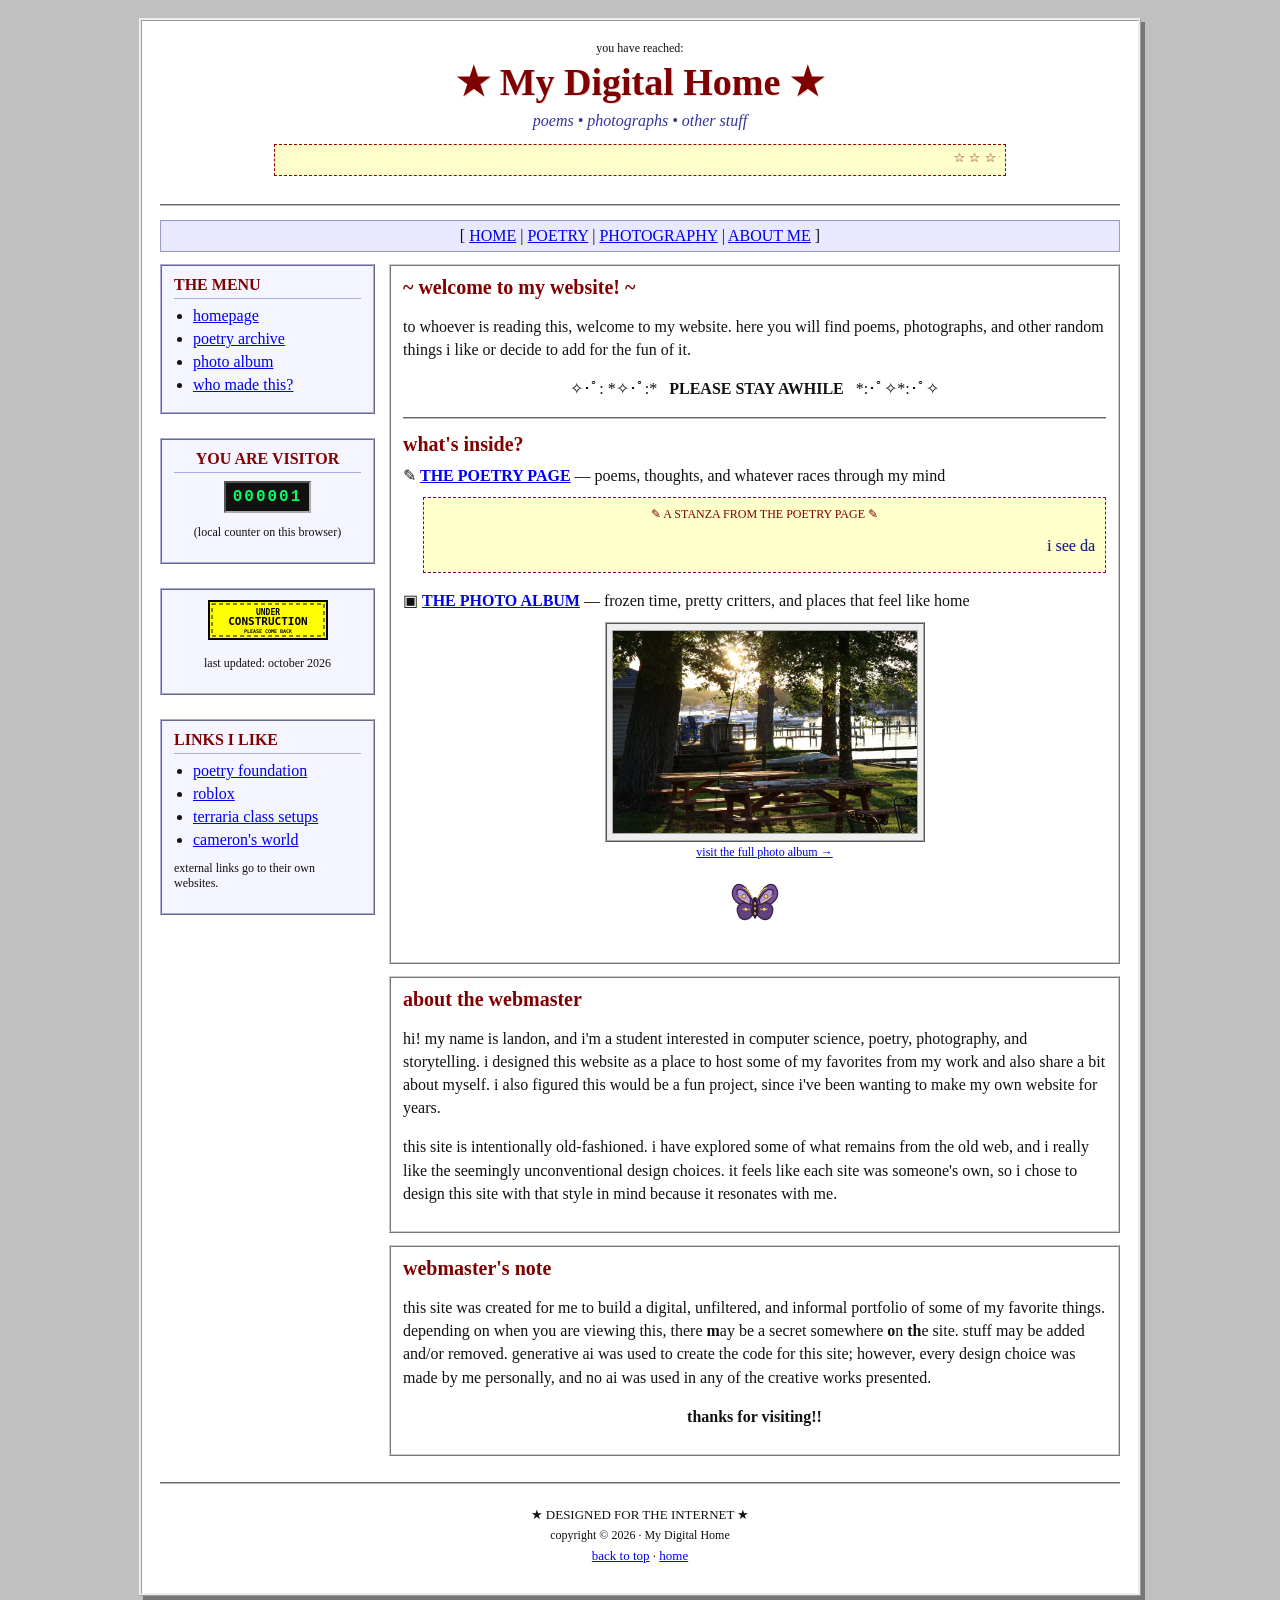
==== commit 837c9ef0: "final disclosure and yeah boom" ====
--- a/index.html
+++ b/index.html
@@ -53,7 +53,7 @@
         <p>hi! my name is landon, and i'm a student interested in computer science, poetry, photography, and storytelling. i designed this website as a place to host some of my favorites from my work and also share a bit about myself. i also figured this would be a fun project, since i've been wanting to make my own website for years.</p>
         <p>this site is intentionally old-fashioned. i have explored some of what remains from the old web, and i really like the seemingly unconventional design choices. it feels like each site was someone's own, so i chose to design this site with that style in mind because it resonates with me.</p>
       </section>
-      <section class="box main-box"><h2>webmaster's note</h2><p>this site was created for me to build a digital, unfiltered, and informal portfolio of some of my favorite things. depending on when you are viewing this, there <strong>m</strong>ay be a secret somewhere <strong>o</strong>n <strong>th</strong>e site. stuff may be added and/or removed.</p><p class="center"><strong>thanks for visiting!!</strong></p></section>
+      <section class="box main-box"><h2>webmaster's note</h2><p>this site was created for me to build a digital, unfiltered, and informal portfolio of some of my favorite things. depending on when you are viewing this, there <strong>m</strong>ay be a secret somewhere <strong>o</strong>n <strong>th</strong>e site. stuff may be added and/or removed. generative ai was used to create the code for this site; however, every design choice was made by me personally, and no ai was used in any of the creative works presented.</p><p class="center"><strong>thanks for visiting!!</strong></p></section>
     </main>
   </div>
   <hr>
